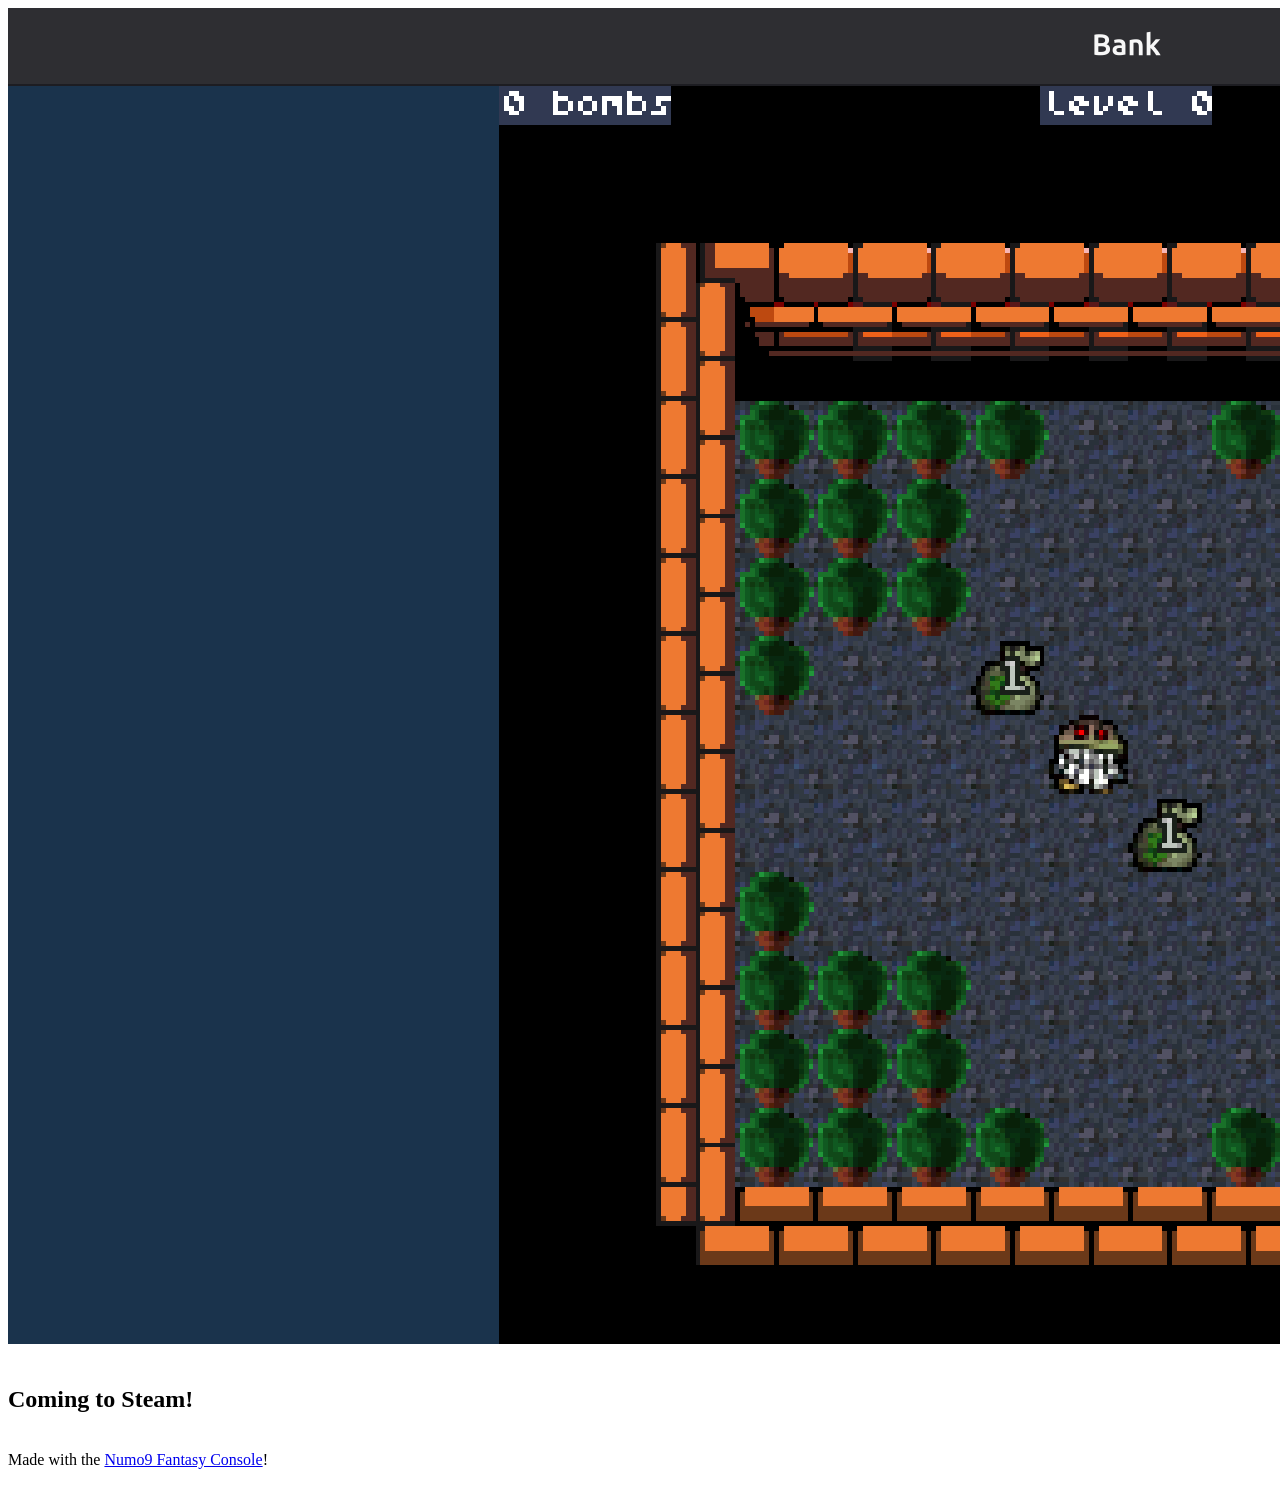
==== bank-steam/index.html @ b7657f17 "adding steam bank landing page" ====
<!doctype html>
<html>
	<head>
		<meta charset='utf8'/>
		<title>Bank!</title>
	</head>
	<body>
		<a href='https://www.youtube.com/watch?v=b73PgTBUg58'><img src='ss1.png'/></a><br>
		<br>

		<h2>Coming to Steam!</h2>
		<br>

		Made with the <a href='https://github.com/thenumbernine/numo9'>Numo9 Fantasy Console</a>!
		<br>
		<br>
	</body>
</html>
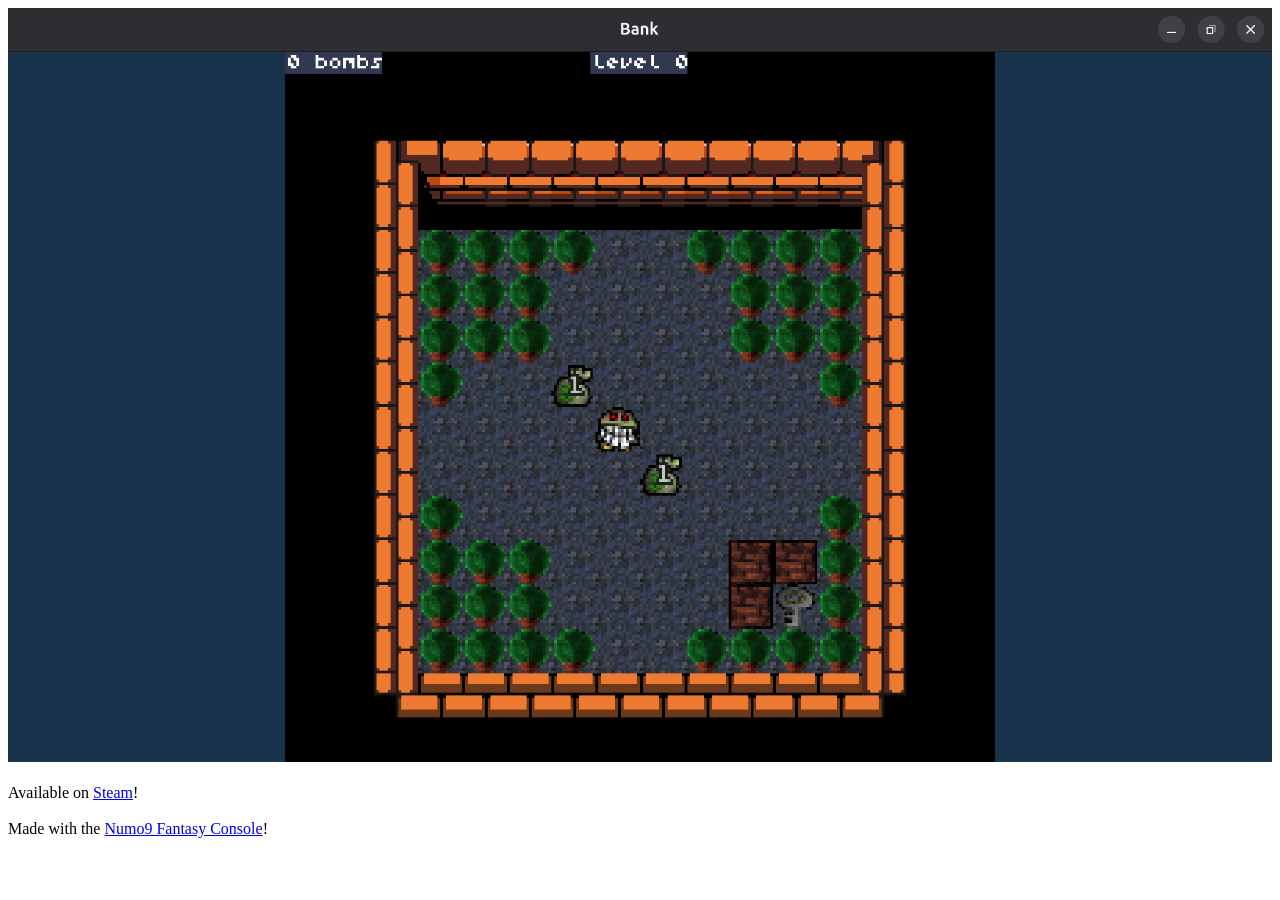
==== commit 605e309f: "more" ====
--- a/bank-steam/index.html
+++ b/bank-steam/index.html
@@ -5,14 +5,13 @@
 		<title>Bank!</title>
 	</head>
 	<body>
-		<a href='https://www.youtube.com/watch?v=b73PgTBUg58'><img src='ss1.png'/></a><br>
+		<a href='https://www.youtube.com/watch?v=b73PgTBUg58'><img src='ss1.png' style='width:100%'/></a><br>
 		<br>
 
-		<h2>Coming to Steam!</h2>
+		Available on <a href='https://store.steampowered.com/app/3844040/Bank/'>Steam</a>!<br>
 		<br>
 
-		Made with the <a href='https://github.com/thenumbernine/numo9'>Numo9 Fantasy Console</a>!
-		<br>
+		Made with the <a href='https://github.com/thenumbernine/numo9'>Numo9 Fantasy Console</a>!<br>
 		<br>
 	</body>
 </html>
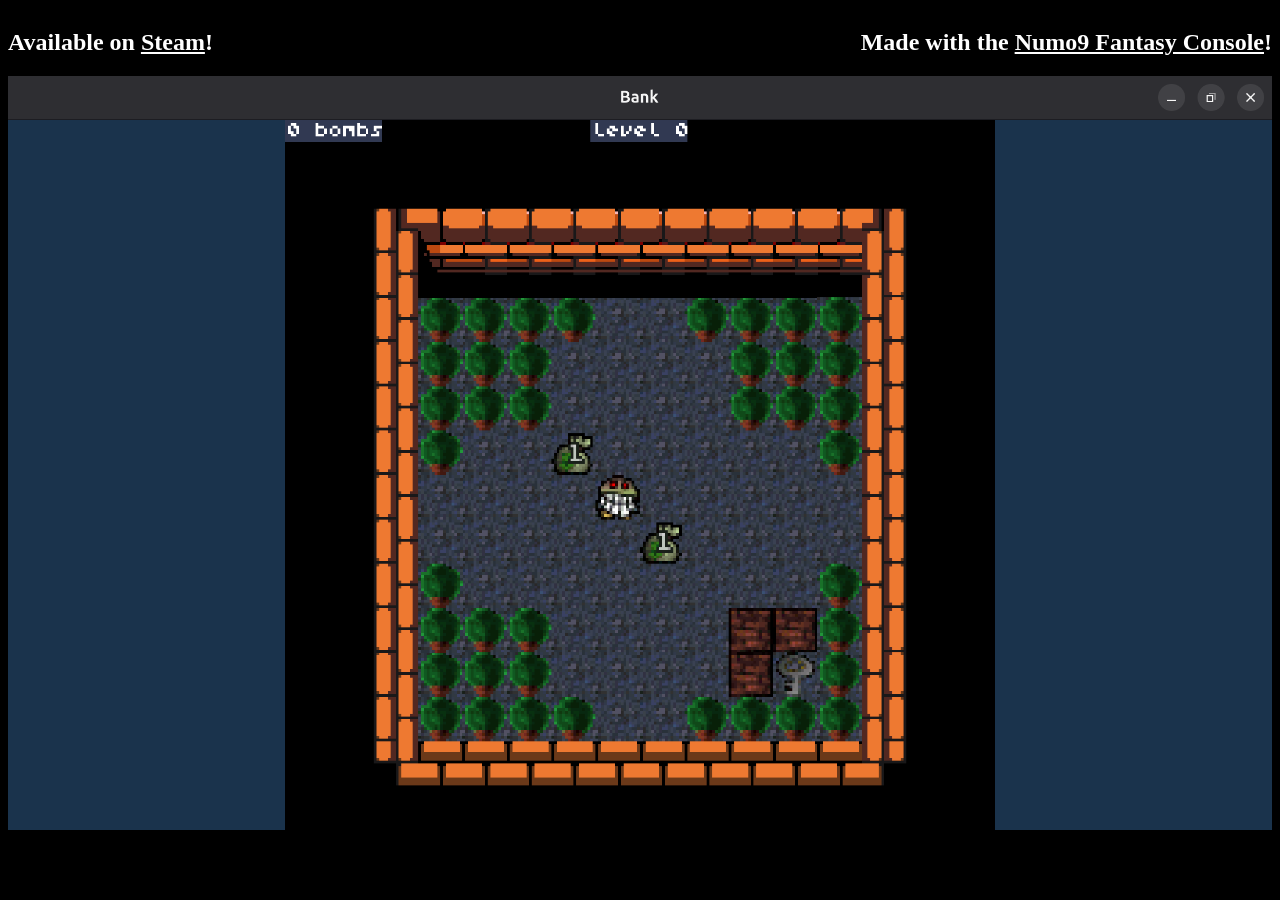
==== commit f2201f04: "more" ====
--- a/bank-steam/index.html
+++ b/bank-steam/index.html
@@ -3,15 +3,29 @@
 	<head>
 		<meta charset='utf8'/>
 		<title>Bank!</title>
+		<style>
+body {
+	color : #fff;
+	background-color : #000;
+}
+a {
+	color : #fff;
+}
+		</style>
 	</head>
 	<body>
+		<div style='height:1px'></div>
+
+		<h2 style='float:right'>
+		Made with the <a href='https://github.com/thenumbernine/numo9'>Numo9 Fantasy Console</a>!<br>
+		</h2>
+
+		<h2>
+		Available on <a href='https://store.steampowered.com/app/3844040/Bank/'>Steam</a>!<br>
+		</h2>
+
 		<a href='https://www.youtube.com/watch?v=b73PgTBUg58'><img src='ss1.png' style='width:100%'/></a><br>
 		<br>
 
-		Available on <a href='https://store.steampowered.com/app/3844040/Bank/'>Steam</a>!<br>
-		<br>
-
-		Made with the <a href='https://github.com/thenumbernine/numo9'>Numo9 Fantasy Console</a>!<br>
-		<br>
 	</body>
 </html>
